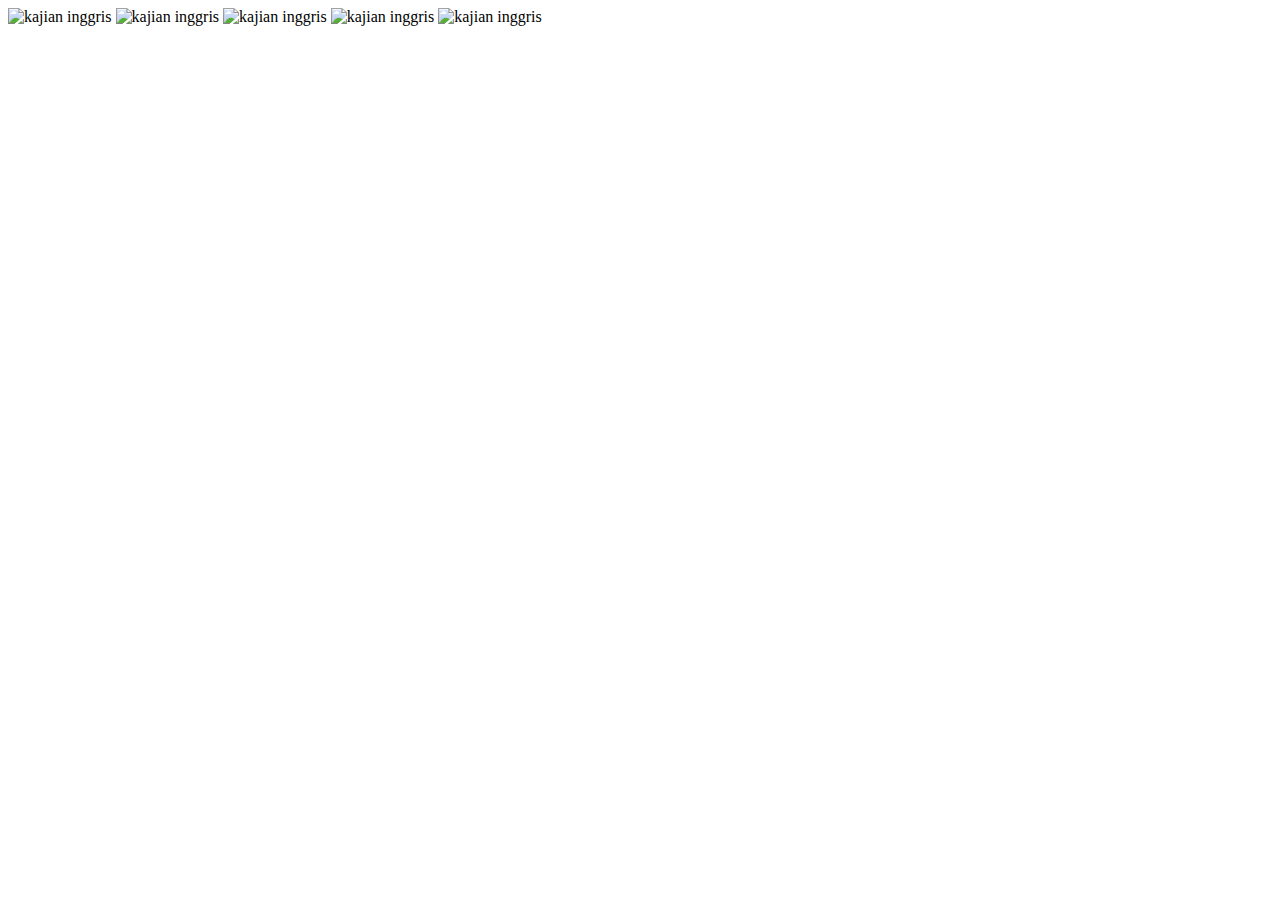
==== data/article/program/jurnal/jurnal.html @ 034426b3 "Add files via upload" ====
<!DOCTYPE html>
<html>
<head>
 <title>Jurnal Mahasiswa PGMI</title>
 <link rel="stylesheet" href="">
<meta charset="utf-8">
<style>
img {
    height              : 400px;
    width               : 400px;
    display             : ;
    float               : ;
}
</style>
</head>

<body>

<img src="../../image/program/kajianinggris/inggris1.jpg" alt="kajian inggris"/>
<img src="../../image/program/kajianinggris/inggris2.jpg" alt="kajian inggris"/>
<img src="../../image/program/kajianinggris/inggris3.jpg" alt="kajian inggris"/>
<img src="../../image/program/kajianinggris/inggris4.jpg" alt="kajian inggris"/>
<img src="../../image/program/kajianinggris/inggris5.jpg" alt="kajian inggris"/>

</body>
</html>
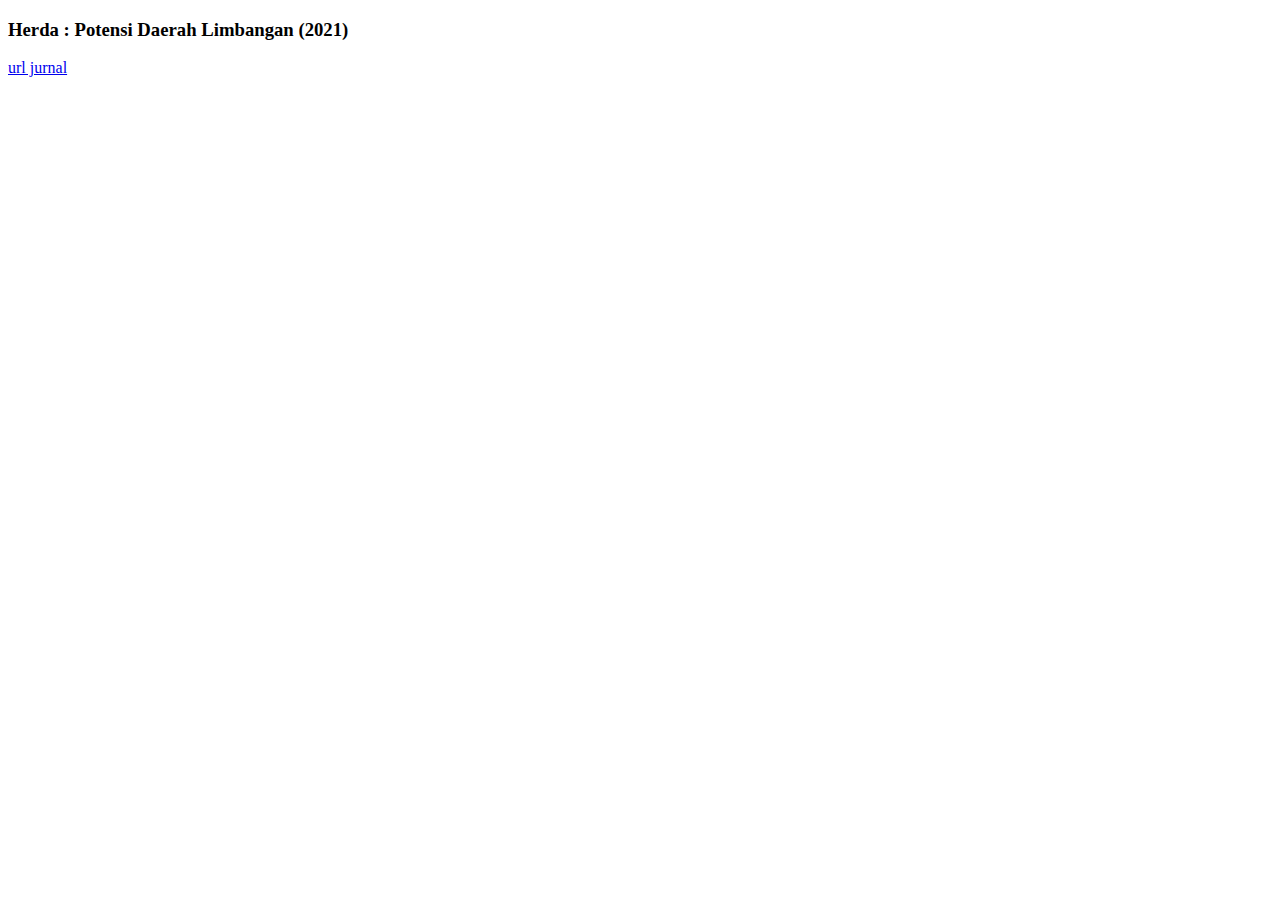
==== commit 6df51279: "Add files via upload" ====
--- a/data/article/program/jurnal/jurnal.html
+++ b/data/article/program/jurnal/jurnal.html
@@ -16,11 +16,9 @@
 
 <body>
 
-<img src="../../image/program/kajianinggris/inggris1.jpg" alt="kajian inggris"/>
-<img src="../../image/program/kajianinggris/inggris2.jpg" alt="kajian inggris"/>
-<img src="../../image/program/kajianinggris/inggris3.jpg" alt="kajian inggris"/>
-<img src="../../image/program/kajianinggris/inggris4.jpg" alt="kajian inggris"/>
-<img src="../../image/program/kajianinggris/inggris5.jpg" alt="kajian inggris"/>
+<h3/>Herda : Potensi Daerah Limbangan (2021)</h3>
+<a href="herda.pdf">url jurnal</a>
+
 
 </body>
 </html>
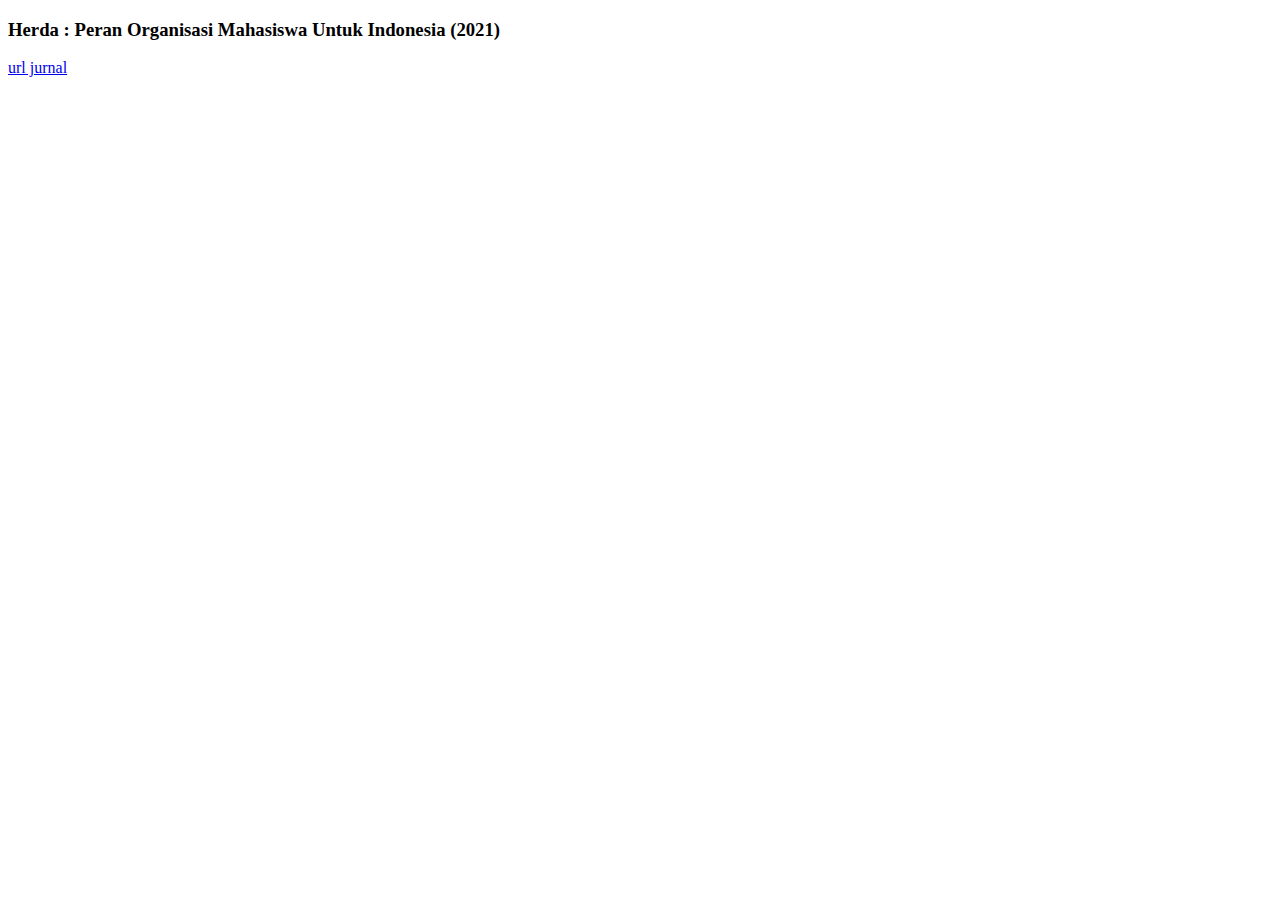
==== commit 2ba0187d: "Add files via upload" ====
--- a/data/article/program/jurnal/jurnal.html
+++ b/data/article/program/jurnal/jurnal.html
@@ -16,8 +16,9 @@
 
 <body>
 
-<h3/>Herda : Potensi Daerah Limbangan (2021)</h3>
-<a href="herda.pdf">url jurnal</a>
+<h3/>Herda : Peran Organisasi Mahasiswa Untuk Indonesia (2021)</h3>
+<a href="herda.pdf" target="framekonten">url jurnal</a>
+
 
 
 </body>
